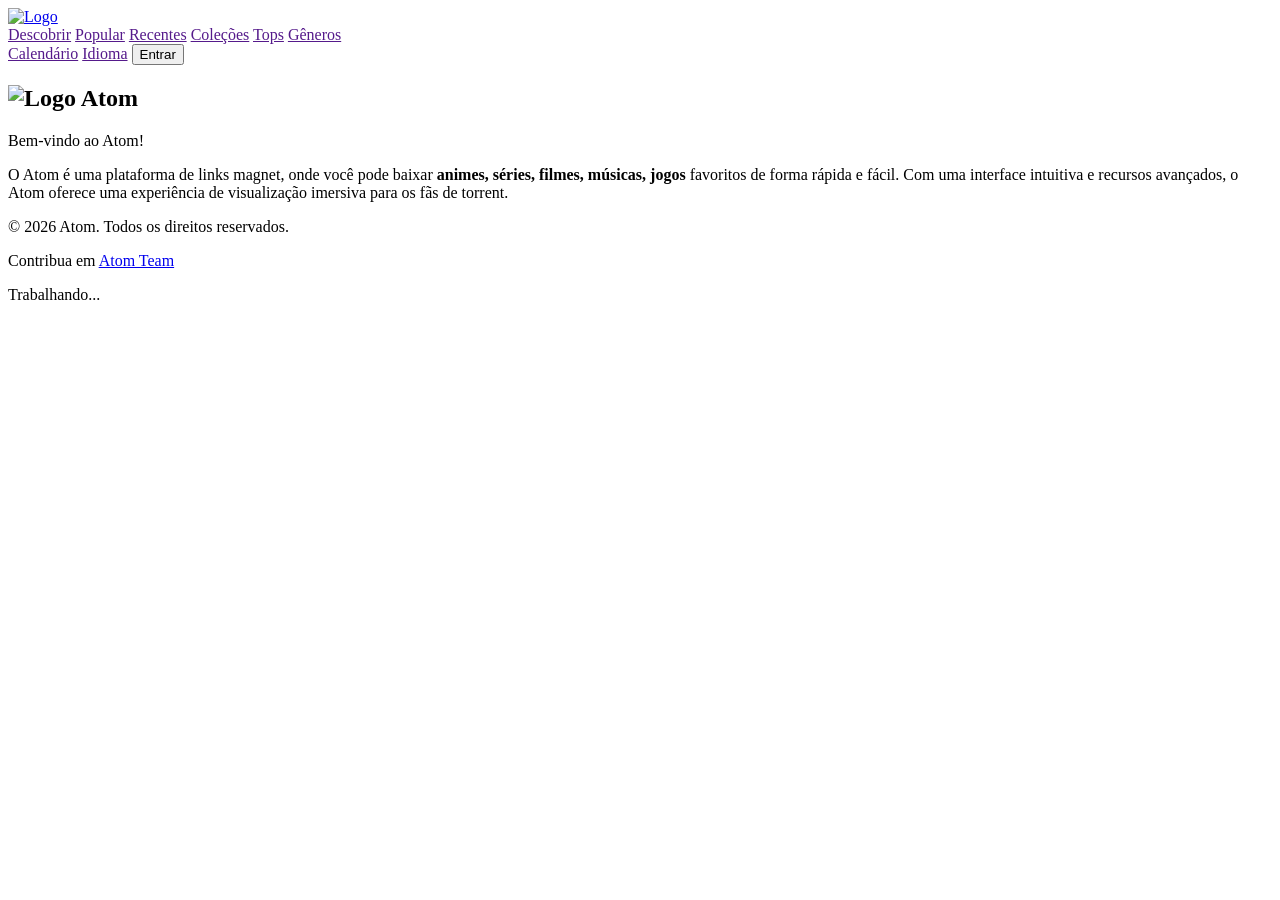
==== public/pages/home.html @ e6e0467a "alpha-004" ====
<!DOCTYPE html>
<html lang="pt-BR">
<head>
    <meta charset="UTF-8">
    <meta name="viewport" content="width=device-width, initial-scale=1.0">
    <title>Home | Atom</title>
    <link rel="icon" href="/asset/icons/atom.svg" />

    <!-- Markdown render -->
    <script src="https://cdn.jsdelivr.net/npm/marked/marked.min.js"></script>
    <script src="https://cdn.jsdelivr.net/npm/dompurify@3.0.6/dist/purify.min.js"></script>
    <script src="https://cdn.jsdelivr.net/npm/@emailjs/browser@4/dist/email.min.js"></script>

    <!-- Import CSS -->
    <link rel="stylesheet" href="/style/index.css" />

    <!-- Script Loader -->
    <script type="module" src="/js/loader.js"></script>

    <!-- Import Icons -->
    <script
      type="module"
      src="https://unpkg.com/ionicons@7.1.0/dist/ionicons/ionicons.esm.js"
    ></script>
    <script
      nomodule
      src="https://unpkg.com/ionicons@7.1.0/dist/ionicons/ionicons.js"
    ></script>
</head>
<body>
    <div id="preloader">
      <div class="custom-loader"></div>
    </div>

    <div id="content">

        <header class="head">
            <a href="/home.html" class="right-box">
                <img class="head-logo" src="/asset/briefing/MoonBeak.png" alt="Logo">
            </a>

            <nav class="center-box">
                <a class="nav-link" href=""><ion-icon name="navigate"></ion-icon>Descobrir</a>
                <a class="nav-link" href=""><ion-icon name="flame"></ion-icon>Popular</a>
                <a class="nav-link" href=""><ion-icon name="time"></ion-icon>Recentes</a>
                <a class="nav-link" href=""><ion-icon name="grid"></ion-icon>Coleções</a>
                <a class="nav-link" href=""><ion-icon name="star"></ion-icon>Tops</a>
                <a class="nav-link" href=""><ion-icon name="filter"></ion-icon>Gêneros</a>
            </nav>

            <div class="left-box">
                <a class="nav-link" href=""><ion-icon name="calendar"></ion-icon>Calendário</a>
                <a class="nav-link" href=""><ion-icon name="globe"></ion-icon>Idioma</a>
                <Button class="login"><ion-icon name="log-in"></ion-icon>Entrar</Button>
            </div>
        </header>

        <main class="main">
            <div class="bg-1">
                <section class="set-h">
                <h1><img src="/asset/icons/atom.svg" alt="Logo"> Atom</h1>
                <p>Bem-vindo ao Atom!</p>
                <p>O Atom é uma plataforma de links magnet, onde você pode baixar <strong class="highlight">animes, séries, filmes, músicas, jogos</strong> favoritos de forma rápida e fácil. Com uma interface intuitiva e recursos avançados, o Atom oferece uma experiência de visualização imersiva para os fãs de torrent.</p>
            </section>
            </div>
        </main>

        <footer class="footer">
            <div class="div-space"></div>

            <div class="footer-content">
                <p>&copy; 2026 Atom. Todos os direitos reservados.</p>
                <p>Contribua em <a href="https://github.com/atom" target="_blank" rel="noopener noreferrer">Atom Team</a></p>
            </div>
        </footer>
    </div>

    <div class="InWorkPage">Trabalhando...</div>
</body>
</html>
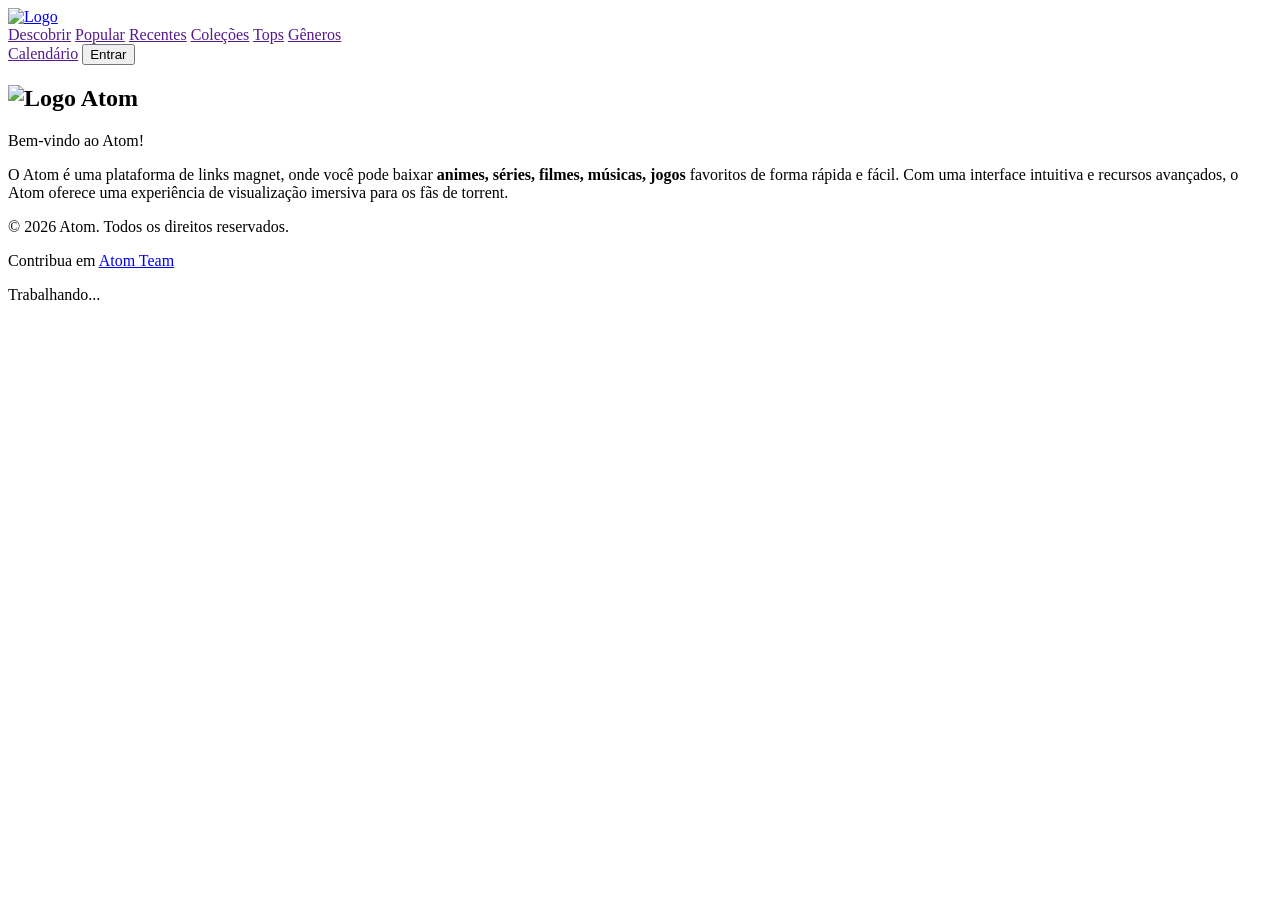
==== commit ee379ca6: "redesing header 1" ====
--- a/public/pages/home.html
+++ b/public/pages/home.html
@@ -35,23 +35,23 @@
     <div id="content">
 
         <header class="head">
-            <a href="/home.html" class="right-box">
+            <a href="#" class="right-box">
                 <img class="head-logo" src="/asset/briefing/MoonBeak.png" alt="Logo">
             </a>
 
             <nav class="center-box">
-                <a class="nav-link" href=""><ion-icon name="navigate"></ion-icon>Descobrir</a>
-                <a class="nav-link" href=""><ion-icon name="flame"></ion-icon>Popular</a>
-                <a class="nav-link" href=""><ion-icon name="time"></ion-icon>Recentes</a>
-                <a class="nav-link" href=""><ion-icon name="grid"></ion-icon>Coleções</a>
-                <a class="nav-link" href=""><ion-icon name="star"></ion-icon>Tops</a>
-                <a class="nav-link" href=""><ion-icon name="filter"></ion-icon>Gêneros</a>
+                <a class="nav-link" href=""><ion-icon class="icon icon-cor-nav" name="navigate-outline"></ion-icon>Descobrir</a>
+                <a class="nav-link" href=""><ion-icon class="icon icon-cor-fire" name="flame-outline"></ion-icon>Popular</a>
+                <a class="nav-link" href=""><ion-icon class="icon icon-cor-ren" name="time-outline"></ion-icon>Recentes</a>
+                <a class="nav-link" href=""><ion-icon class="icon icon-cor-coll" name="grid-outline"></ion-icon>Coleções</a>
+                <a class="nav-link" href=""><ion-icon class="icon icon-cor-tops" name="star-outline"></ion-icon>Tops</a>
+                <a class="nav-link" href=""><ion-icon class="icon icon-cor-gen" name="filter-outline"></ion-icon>Gêneros</a>
             </nav>
 
             <div class="left-box">
-                <a class="nav-link" href=""><ion-icon name="calendar"></ion-icon>Calendário</a>
-                <a class="nav-link" href=""><ion-icon name="globe"></ion-icon>Idioma</a>
-                <Button class="login"><ion-icon name="log-in"></ion-icon>Entrar</Button>
+                <a class="nav-link" href=""><ion-icon name="calendar-outline"></ion-icon>Calendário</a>
+                <a class="nav-link" href=""><ion-icon name="globe-outline"></ion-icon></a>
+                <Button class="login"><ion-icon name="log-in-outline"></ion-icon>Entrar</Button>
             </div>
         </header>
 
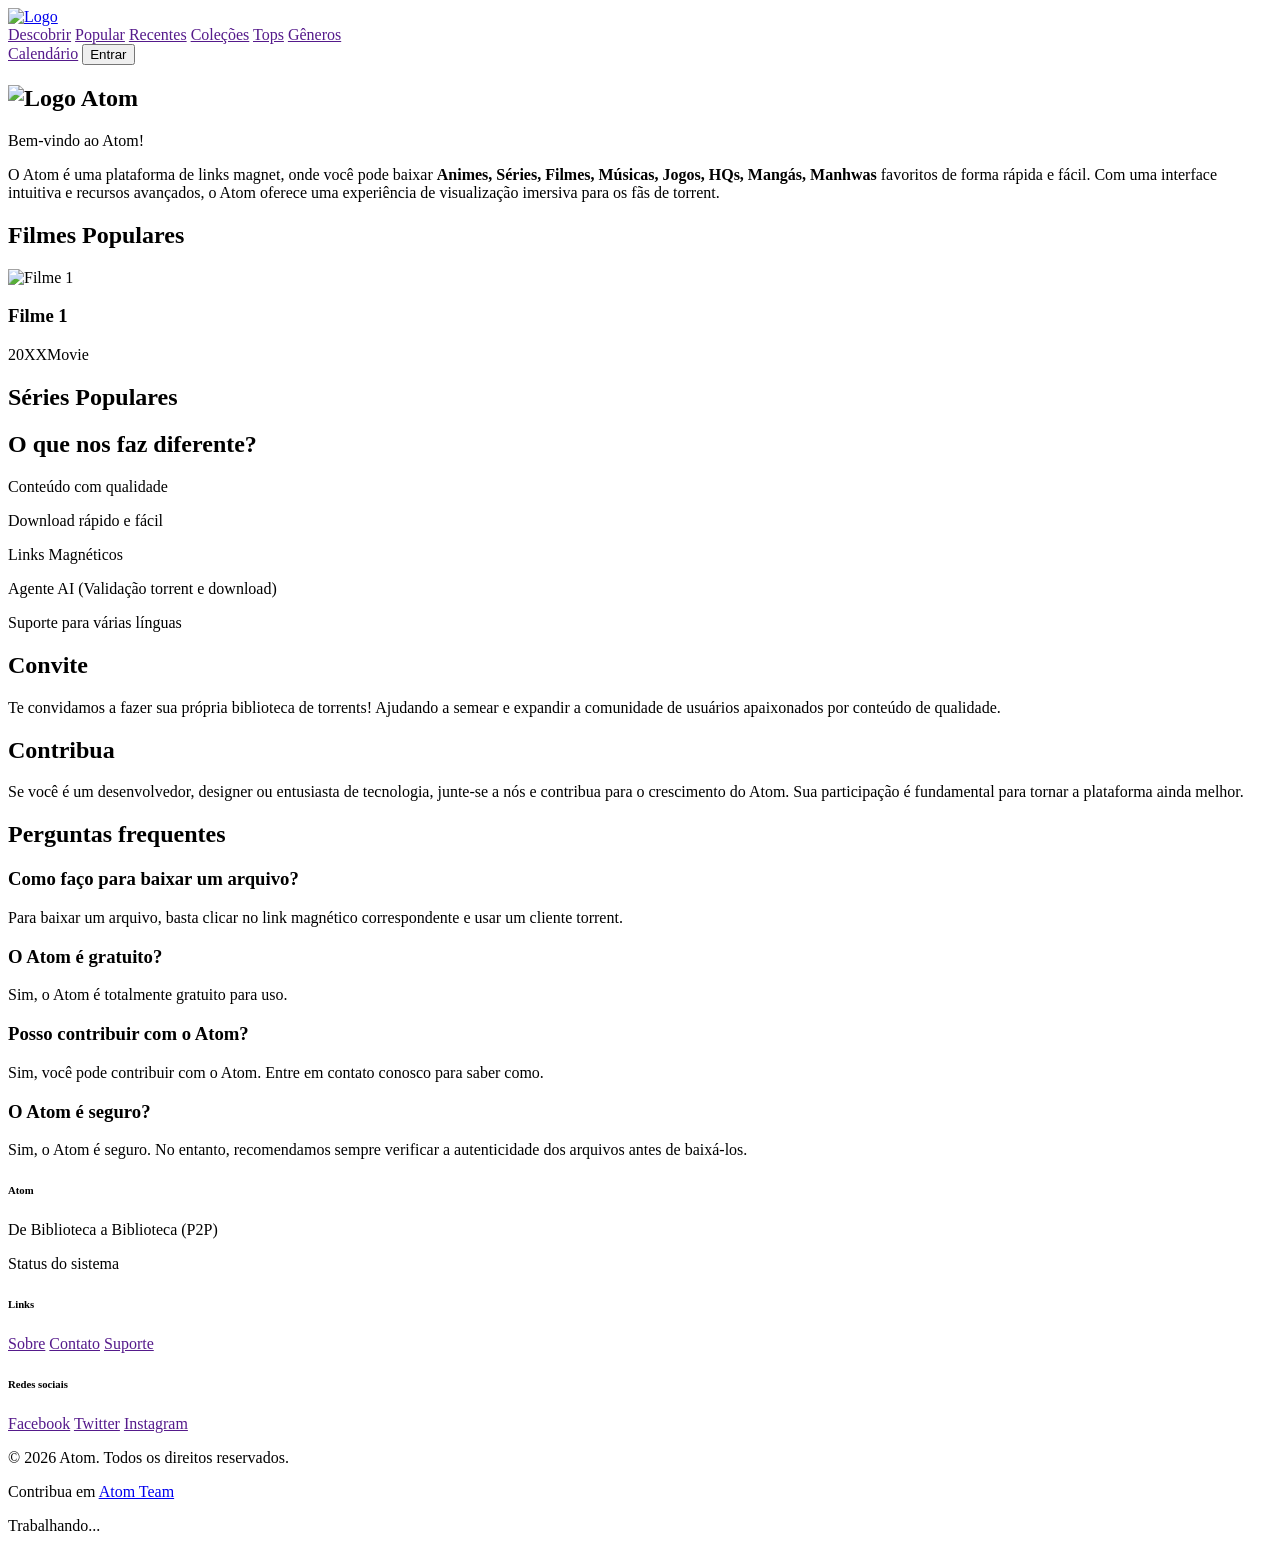
==== commit 124b9174: "correções" ====
--- a/public/pages/home.html
+++ b/public/pages/home.html
@@ -60,12 +60,97 @@
                 <section class="set-h">
                 <h1><img src="/asset/icons/atom.svg" alt="Logo"> Atom</h1>
                 <p>Bem-vindo ao Atom!</p>
-                <p>O Atom é uma plataforma de links magnet, onde você pode baixar <strong class="highlight">animes, séries, filmes, músicas, jogos</strong> favoritos de forma rápida e fácil. Com uma interface intuitiva e recursos avançados, o Atom oferece uma experiência de visualização imersiva para os fãs de torrent.</p>
+                <p>O Atom é uma plataforma de links magnet, onde você pode baixar <strong class="highlight">Animes, Séries, Filmes, Músicas, Jogos, HQs, Mangás, Manhwas</strong> favoritos de forma rápida e fácil. Com uma interface intuitiva e recursos avançados, o Atom oferece uma experiência de visualização imersiva para os fãs de torrent.</p>
             </section>
             </div>
+
+            <div class="bg-2"></div>
+
+            <section class="set-h2 collumn">
+
+                <div class="popular">
+                    <h2>Filmes Populares</h2>
+
+                    <article class="">
+                        <div class="movie-card">
+                            <img src="/asset/briefing/filme1.jpg" alt="Filme 1">
+                            <h3>Filme 1</h3>
+                            <div class="movie-info">
+                                <span id="year">20XX</span><span id="type">Movie</span>
+                            </div>  
+                    </article>
+                </div>
+
+                <div class="popular">
+                    <h2>Séries Populares</h2>
+                    <article class=""></article>
+                </div>
+
+            </section>
+
+            <section class="set-h2">
+                <h2>O que nos faz diferente?</h2>
+
+                <p>Conteúdo com qualidade</p>
+                <p>Download rápido e fácil</p>
+                <p>Links Magnéticos</p>
+                <p>Agente AI (Validação torrent e download)</p>
+                <p>Suporte para várias línguas</p>
+            </section>
+
+            <section class="set-h2">
+                <h2>Convite</h2>
+                <p>Te convidamos a fazer sua própria biblioteca de torrents! Ajudando a semear e expandir a comunidade de usuários apaixonados por conteúdo de qualidade.</p>
+            </section>
+
+            <section class="set-h2">
+                <h2>Contribua</h2>
+                <p>Se você é um desenvolvedor, designer ou entusiasta de tecnologia, junte-se a nós e contribua para o crescimento do Atom. Sua participação é fundamental para tornar a plataforma ainda melhor.</p>
+            </section>
+
+            <section class="set-h2">
+                <h2>Perguntas frequentes</h2>
+                <p></p>
+                <h3 class="faq-question">Como faço para baixar um arquivo?</h3>
+                <p class="faq-answer">Para baixar um arquivo, basta clicar no link magnético correspondente e usar um cliente torrent.</p>
+
+                <h3 class="faq-question">O Atom é gratuito?</h3>
+                <p class="faq-answer">Sim, o Atom é totalmente gratuito para uso.</p>
+
+                <h3 class="faq-question">Posso contribuir com o Atom?</h3>
+                <p class="faq-answer">Sim, você pode contribuir com o Atom. Entre em contato conosco para saber como.</p>
+
+                <h3 class="faq-question">O Atom é seguro?</h3>
+                <p class="faq-answer">Sim, o Atom é seguro. No entanto, recomendamos sempre verificar a autenticidade dos arquivos antes de baixá-los.</p>
+            </section>
         </main>
 
         <footer class="footer">
+            <section class="f-sect">
+                <div class="">
+                    <h6>Atom</h6>
+                    <p>De Biblioteca a Biblioteca (P2P)</p>
+                </div>
+
+                <div class="">Status do sistema</div>
+            </section>
+
+            <section class="f-sect">
+                <div class="">
+                    <h6>Links</h6>
+                    <a href="">Sobre</a>
+                    <a href="">Contato</a>
+                    <a href="">Suporte</a>
+                </div>
+
+                <div class="">
+                    <h6>Redes sociais</h6>
+                    <a href="">Facebook</a>
+                    <a href="">Twitter</a>
+                    <a href="">Instagram</a>
+                </div>
+            </section>
+
             <div class="div-space"></div>
 
             <div class="footer-content">
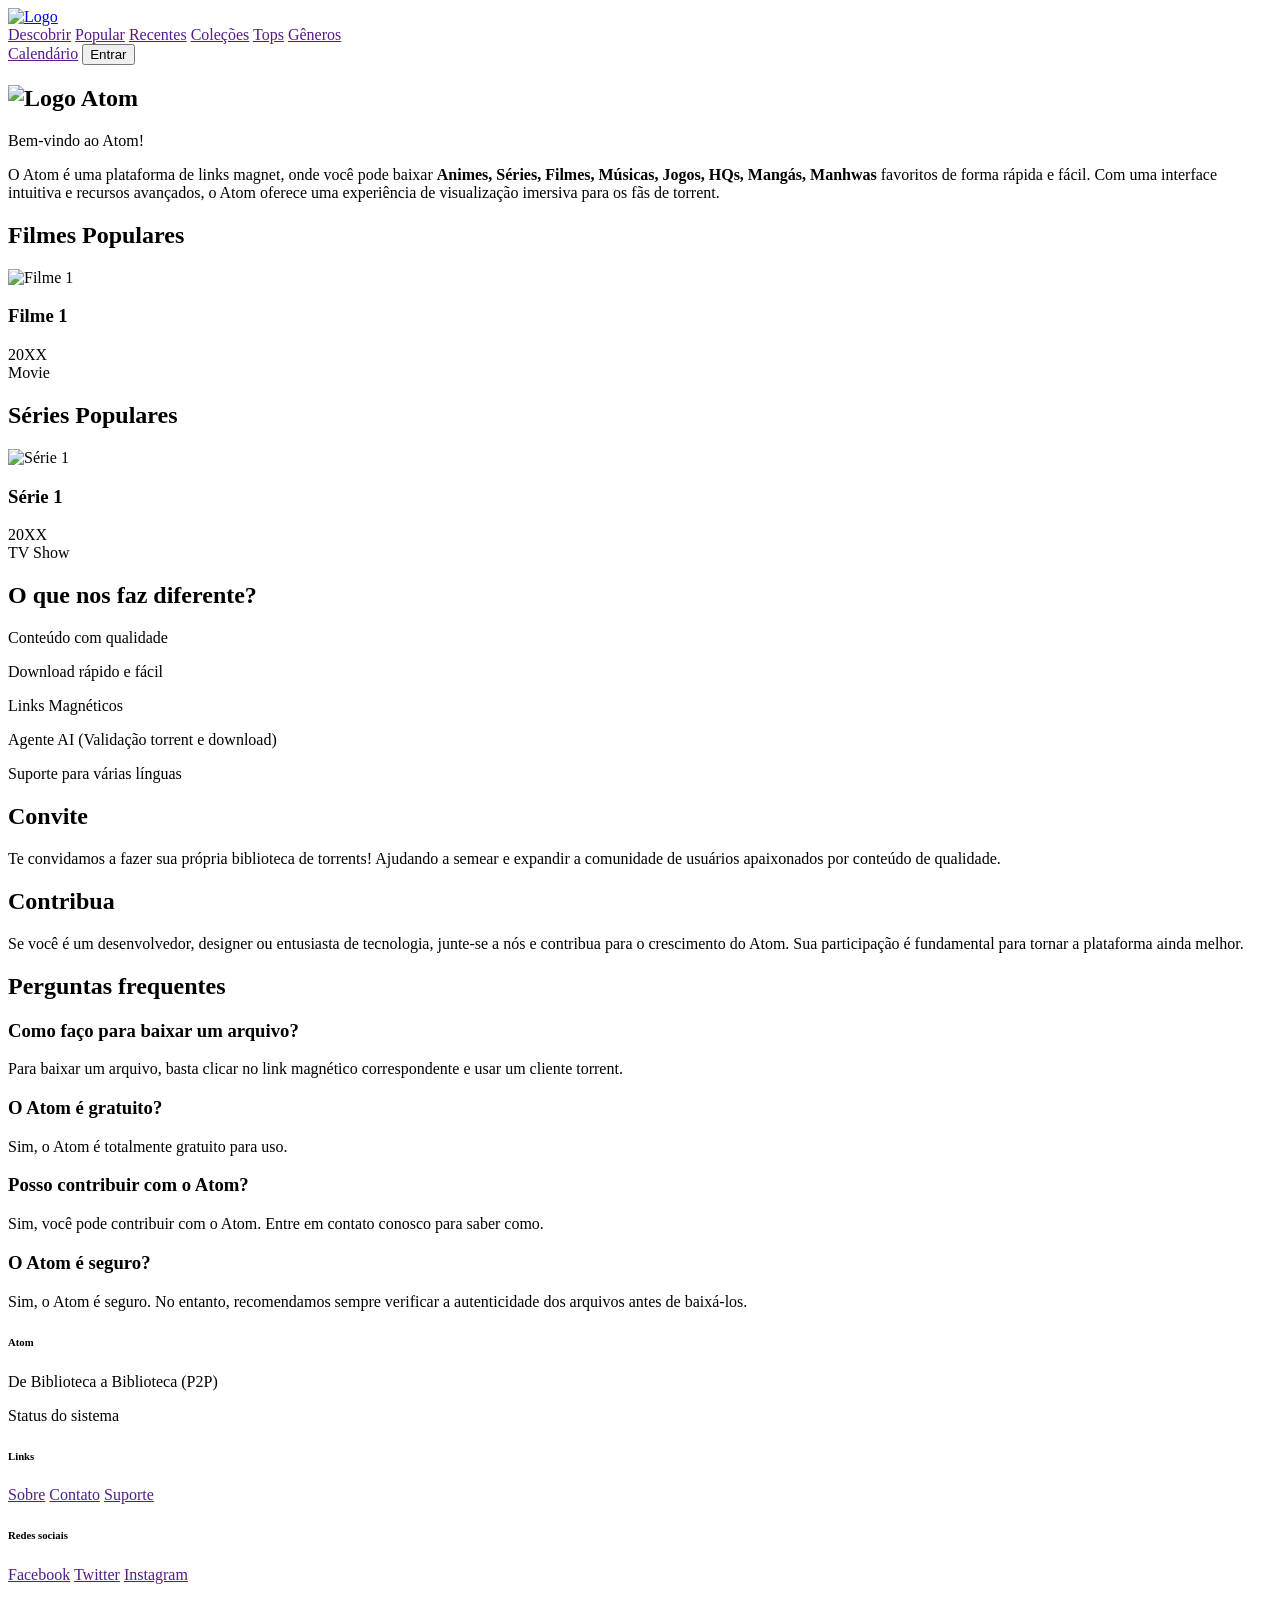
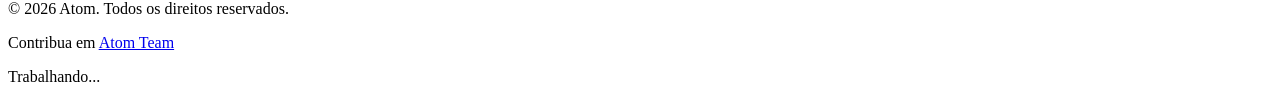
==== commit 80d440e2: "fixed size card" ====
--- a/public/pages/home.html
+++ b/public/pages/home.html
@@ -68,22 +68,31 @@
 
             <section class="set-h2 collumn">
 
-                <div class="popular">
-                    <h2>Filmes Populares</h2>
+                <div class="boxlayout-1 popular">
+                    <h2 class="section-title">Filmes Populares</h2>
 
-                    <article class="">
-                        <div class="movie-card">
-                            <img src="/asset/briefing/filme1.jpg" alt="Filme 1">
+                    <article class="layout-content-card">
+                        <a class="content-card">
+                            <img src="/asset/briefing/nocover.jpg" alt="Filme 1">
                             <h3>Filme 1</h3>
-                            <div class="movie-info">
-                                <span id="year">20XX</span><span id="type">Movie</span>
-                            </div>  
+                            <div class="card-info-layout-1">
+                                <span id="year">20XX</span><div class="space-icon"></div><span id="type">Movie</span>
+                            </div>
+                        </a>
                     </article>
                 </div>
 
-                <div class="popular">
-                    <h2>Séries Populares</h2>
-                    <article class=""></article>
+                <div class="boxlayout-1 popular">
+                    <h2 class="section-title">Séries Populares</h2>
+                    <article class="layout-content-card">
+                        <a class="content-card">
+                            <img src="/asset/briefing/nocover.jpg" alt="Série 1">
+                            <h3>Série 1</h3>
+                            <div class="card-info-layout-1">
+                                <span id="year">20XX</span><div class="space-icon"></div><span id="type">TV Show</span>
+                            </div>
+                        </a>
+                    </article>
                 </div>
 
             </section>
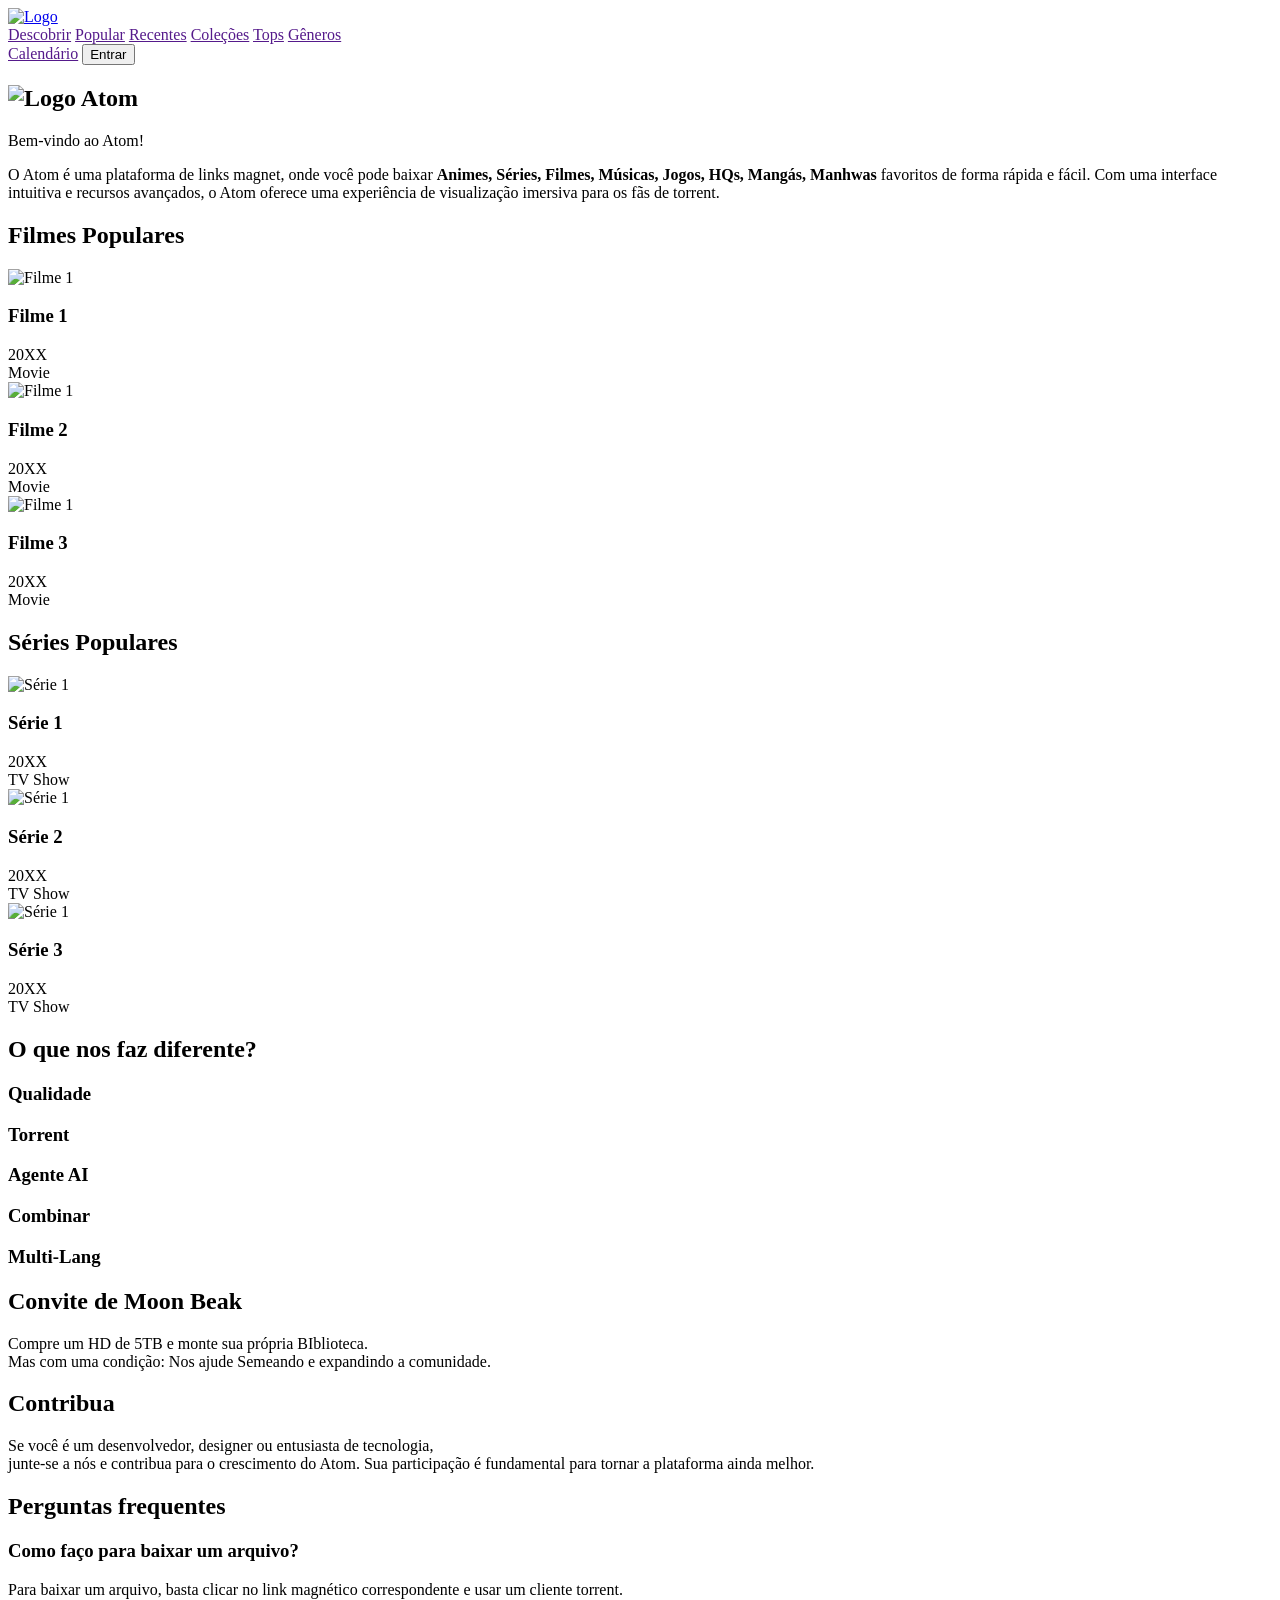
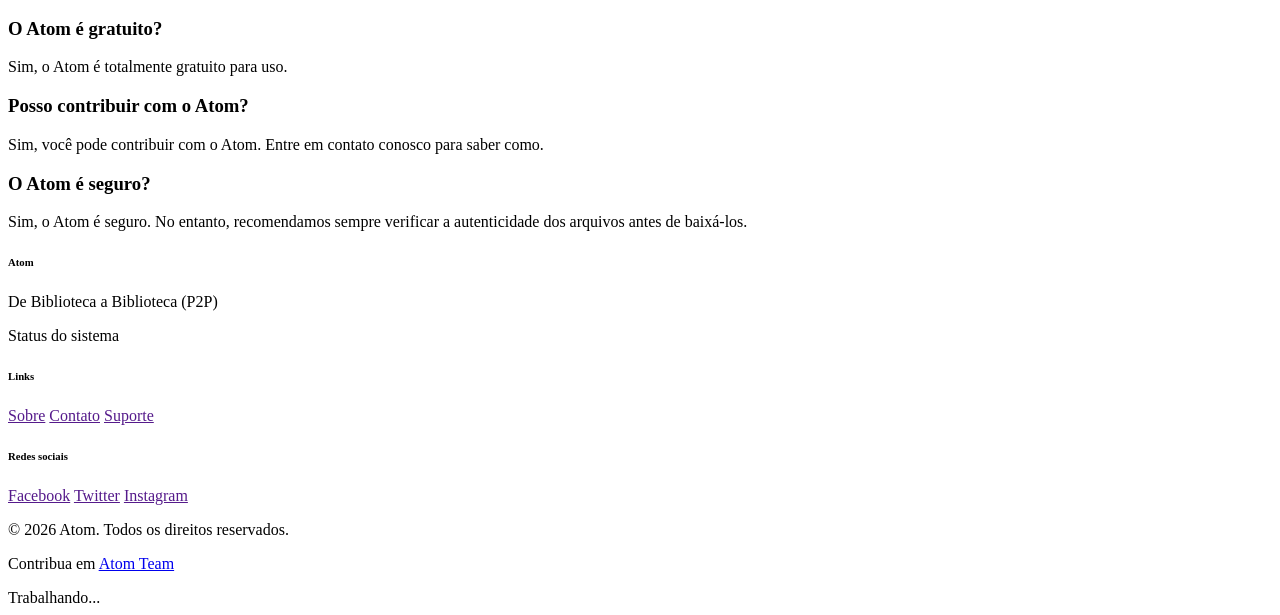
==== commit 81042cea: "alpha-006" ====
--- a/public/pages/home.html
+++ b/public/pages/home.html
@@ -79,11 +79,28 @@
                                 <span id="year">20XX</span><div class="space-icon"></div><span id="type">Movie</span>
                             </div>
                         </a>
+
+                        <a class="content-card">
+                            <img src="/asset/briefing/nocover.jpg" alt="Filme 1">
+                            <h3>Filme 2</h3>
+                            <div class="card-info-layout-1">
+                                <span id="year">20XX</span><div class="space-icon"></div><span id="type">Movie</span>
+                            </div>
+                        </a>
+
+                        <a class="content-card">
+                            <img src="/asset/briefing/nocover.jpg" alt="Filme 1">
+                            <h3>Filme 3</h3>
+                            <div class="card-info-layout-1">
+                                <span id="year">20XX</span><div class="space-icon"></div><span id="type">Movie</span>
+                            </div>
+                        </a>
                     </article>
                 </div>
 
                 <div class="boxlayout-1 popular">
                     <h2 class="section-title">Séries Populares</h2>
+
                     <article class="layout-content-card">
                         <a class="content-card">
                             <img src="/asset/briefing/nocover.jpg" alt="Série 1">
@@ -92,30 +109,69 @@
                                 <span id="year">20XX</span><div class="space-icon"></div><span id="type">TV Show</span>
                             </div>
                         </a>
+
+                        <a class="content-card">
+                            <img src="/asset/briefing/nocover.jpg" alt="Série 1">
+                            <h3>Série 2</h3>
+                            <div class="card-info-layout-1">
+                                <span id="year">20XX</span><div class="space-icon"></div><span id="type">TV Show</span>
+                            </div>
+                        </a>
+
+                        <a class="content-card">
+                            <img src="/asset/briefing/nocover.jpg" alt="Série 1">
+                            <h3>Série 3</h3>
+                            <div class="card-info-layout-1">
+                                <span id="year">20XX</span><div class="space-icon"></div><span id="type">TV Show</span>
+                            </div>
+                        </a>
                     </article>
                 </div>
 
             </section>
 
-            <section class="set-h2">
-                <h2>O que nos faz diferente?</h2>
-
-                <p>Conteúdo com qualidade</p>
-                <p>Download rápido e fácil</p>
-                <p>Links Magnéticos</p>
-                <p>Agente AI (Validação torrent e download)</p>
-                <p>Suporte para várias línguas</p>
-            </section>
-
-            <section class="set-h2">
-                <h2>Convite</h2>
-                <p>Te convidamos a fazer sua própria biblioteca de torrents! Ajudando a semear e expandir a comunidade de usuários apaixonados por conteúdo de qualidade.</p>
-            </section>
-
-            <section class="set-h2">
-                <h2>Contribua</h2>
-                <p>Se você é um desenvolvedor, designer ou entusiasta de tecnologia, junte-se a nós e contribua para o crescimento do Atom. Sua participação é fundamental para tornar a plataforma ainda melhor.</p>
-            </section>
+            <section class="set-h3">
+                <div class="bg-4">
+                    <h2>O que nos faz diferente?</h2>
+
+                <article class="layout-boxingUs">
+                    <div class="boxingUs">
+                    <h3><div class="iconBox"><ion-icon name="speedometer-outline"></ion-icon></div>Qualidade</h3>
+                    </div>
+
+                    <div class="boxingUs">
+                    <h3><div class="iconBox"><ion-icon name="download-outline"></ion-icon></div>Torrent</h3>
+                    </div>
+
+                    <div class="boxingUs">
+                    <h3><div class="iconBox"><ion-icon name="hardware-chip-outline"></ion-icon></div>Agente AI</h3>
+                    </div>
+
+                    <div class="boxingUs">
+                    <h3><div class="iconBox"><ion-icon name="link-outline"></ion-icon></div>Combinar</h3>
+                    </div>
+
+                    <div class="boxingUs">
+                    <h3><div class="iconBox"><ion-icon name="globe-outline"></ion-icon></div>Multi-Lang</h3>
+                    </div>
+                </article>
+                </div>
+            
+            </section>
+
+            <div class="bg-2"></div>
+
+            <section class="set-h3">
+                <h2><div class="boxingIcons"><ion-icon name="mail-unread-outline"></ion-icon></div>Convite de Moon Beak</h2>
+                <p>Compre um HD de 5TB e monte sua própria BIblioteca.<br>Mas com uma condição: Nos ajude Semeando e expandindo a comunidade.</p>
+            </section>
+
+            <section class="set-h3">
+                <h2><div class="boxingIcons"><ion-icon name="heart-outline"></ion-icon></div>Contribua</h2>
+                <p>Se você é um desenvolvedor, designer ou entusiasta de tecnologia, <br>junte-se a nós e contribua para o crescimento do Atom. Sua participação é fundamental para tornar a plataforma ainda melhor.</p>
+            </section>
+
+            <div class="bg-2"></div>
 
             <section class="set-h2">
                 <h2>Perguntas frequentes</h2>
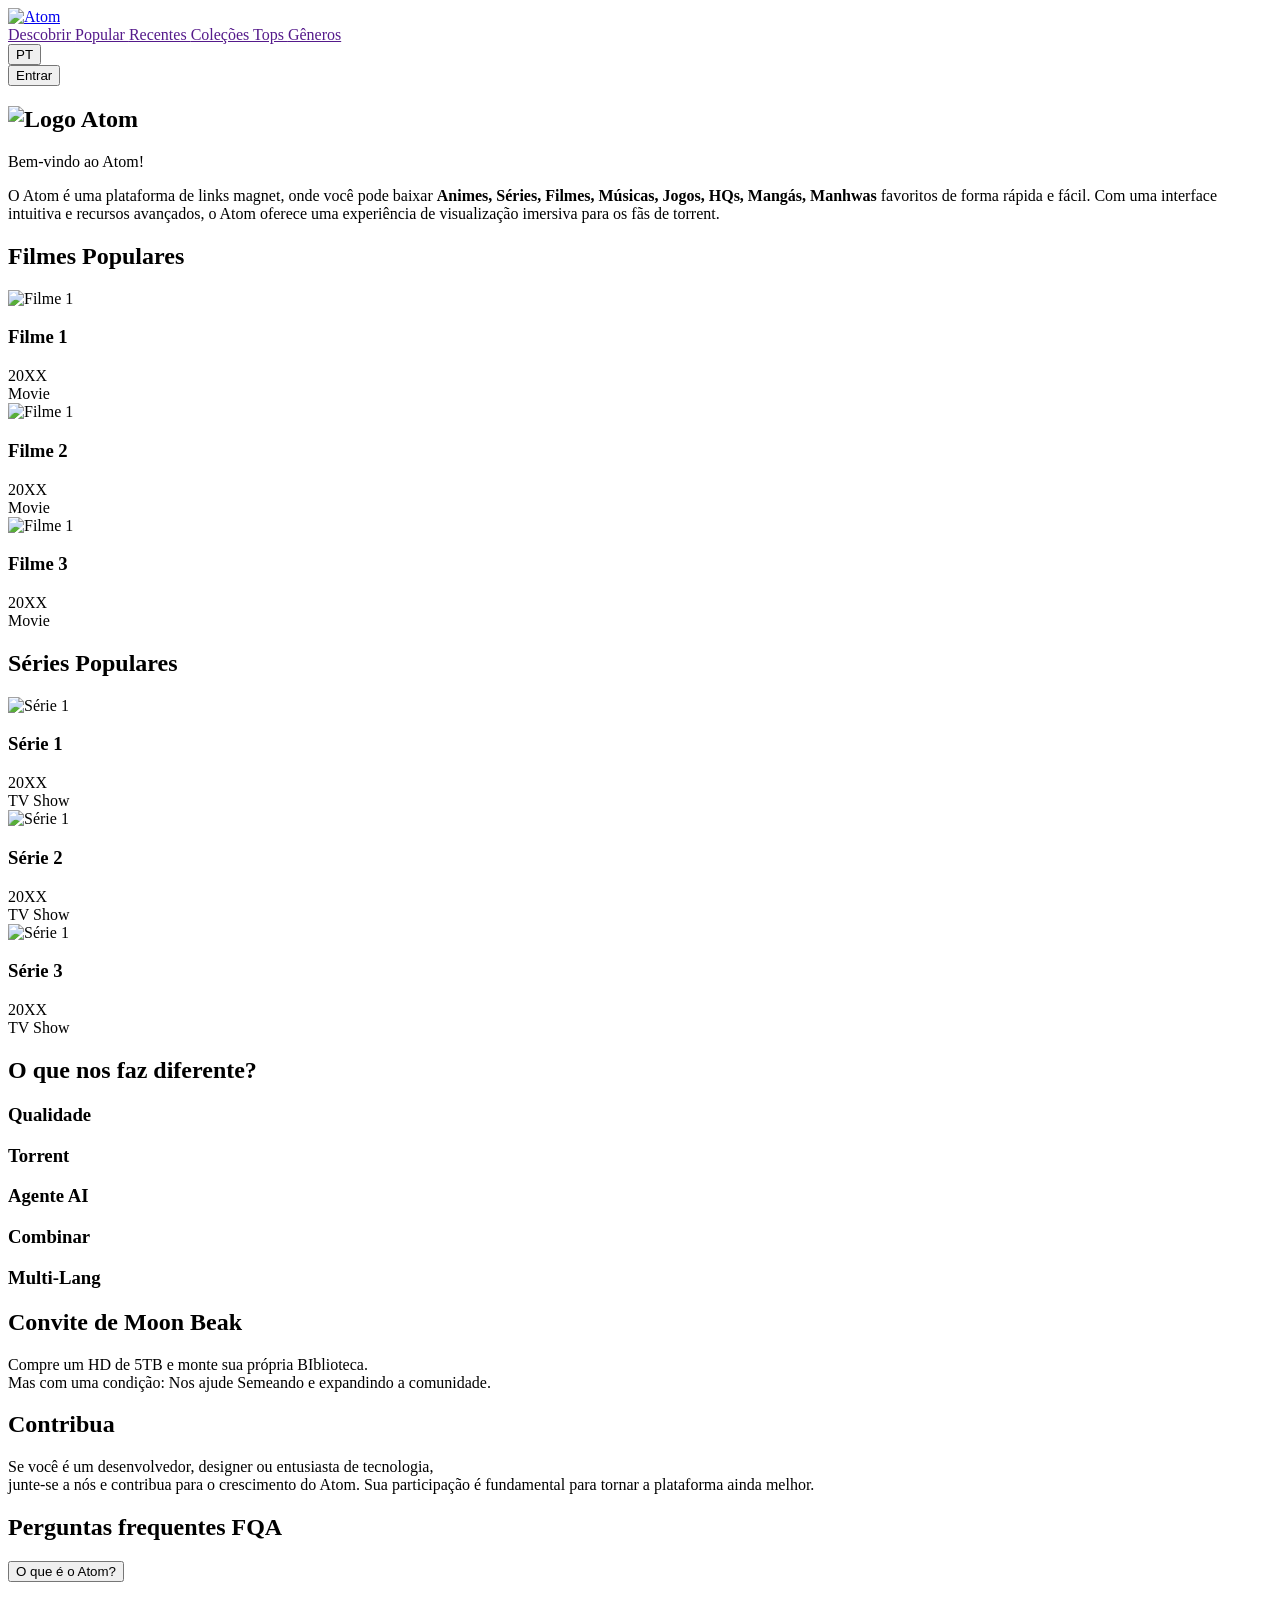
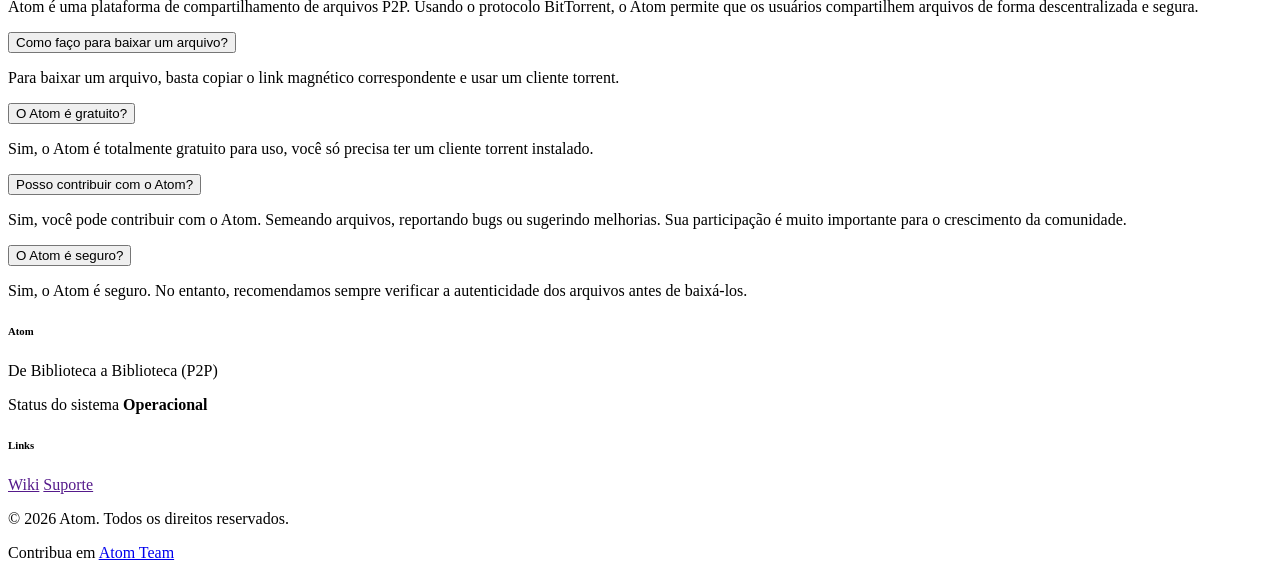
==== commit 686dbfe3: "alpha-007" ====
--- a/public/pages/home.html
+++ b/public/pages/home.html
@@ -1,230 +1,543 @@
-<!DOCTYPE html>
+<!doctype html>
 <html lang="pt-BR">
-<head>
-    <meta charset="UTF-8">
-    <meta name="viewport" content="width=device-width, initial-scale=1.0">
-    <title>Home | Atom</title>
-    <link rel="icon" href="/asset/icons/atom.svg" />
-
-    <!-- Markdown render -->
-    <script src="https://cdn.jsdelivr.net/npm/marked/marked.min.js"></script>
-    <script src="https://cdn.jsdelivr.net/npm/dompurify@3.0.6/dist/purify.min.js"></script>
-    <script src="https://cdn.jsdelivr.net/npm/@emailjs/browser@4/dist/email.min.js"></script>
-
-    <!-- Import CSS -->
-    <link rel="stylesheet" href="/style/index.css" />
-
-    <!-- Script Loader -->
-    <script type="module" src="/js/loader.js"></script>
-
-    <!-- Import Icons -->
-    <script
-      type="module"
-      src="https://unpkg.com/ionicons@7.1.0/dist/ionicons/ionicons.esm.js"
-    ></script>
-    <script
-      nomodule
-      src="https://unpkg.com/ionicons@7.1.0/dist/ionicons/ionicons.js"
-    ></script>
-</head>
-<body>
-    <div id="preloader">
-      <div class="custom-loader"></div>
+   <head>
+      <meta charset="UTF-8" />
+      <meta name="viewport" content="width=device-width, initial-scale=1.0" />
+      <title>Home | Atom</title>
+      <link rel="icon" href="/asset/icons/atom.svg" />
+
+      <!-- Markdown render -->
+      <script src="https://cdn.jsdelivr.net/npm/marked/marked.min.js"></script>
+      <script src="https://cdn.jsdelivr.net/npm/dompurify@3.0.6/dist/purify.min.js"></script>
+      <script src="https://cdn.jsdelivr.net/npm/@emailjs/browser@4/dist/email.min.js"></script>
+
+      <!-- Import CSS -->
+      <link rel="stylesheet" href="/style/index.css" />
+
+      <!-- Script Loader -->
+      <script type="module" src="/js/loader.js"></script>
+
+      <!-- Import Icons -->
+      <script
+         type="module"
+         src="https://unpkg.com/ionicons@7.1.0/dist/ionicons/ionicons.esm.js"></script>
+      <script
+         nomodule
+         src="https://unpkg.com/ionicons@7.1.0/dist/ionicons/ionicons.js"></script>
+   </head>
+   <body>
+      <div id="preloader">
+         <div class="custom-loader"></div>
+      </div>
+
+      <div id="content">
+         <header class="head">
+
+    <a
+        href="/"
+        class="right-box"
+        aria-label="Atom — início"
+        data-i18n-aria="header.home"
+    >
+        <img
+            class="head-logo"
+            src="/asset/briefing/MoonBeak.png"
+            alt="Atom"
+            data-i18n-alt="header.logo"
+        >
+    </a>
+
+
+    <!-- Navegação principal -->
+    <nav
+        class="center-box"
+        aria-label="Navegação principal"
+        data-i18n-aria="header.navigation"
+    >
+
+        <a href="" class="nav-link active">
+            <ion-icon
+                class="icon icon-cor-nav"
+                name="navigate-outline"
+                aria-hidden="true"
+            ></ion-icon>
+
+            <span data-i18n="navigation.discover">
+                Descobrir
+            </span>
+        </a>
+
+        <a href="" class="nav-link">
+            <ion-icon
+                class="icon icon-cor-fire"
+                name="flame-outline"
+                aria-hidden="true"
+            ></ion-icon>
+
+            <span data-i18n="navigation.popular">
+                Popular
+            </span>
+        </a>
+
+        <a href="" class="nav-link">
+            <ion-icon
+                class="icon icon-cor-ren"
+                name="time-outline"
+                aria-hidden="true"
+            ></ion-icon>
+
+            <span data-i18n="navigation.recent">
+                Recentes
+            </span>
+        </a>
+
+        <a href="" class="nav-link">
+            <ion-icon
+                class="icon icon-cor-coll"
+                name="grid-outline"
+                aria-hidden="true"
+            ></ion-icon>
+
+            <span data-i18n="navigation.collections">
+                Coleções
+            </span>
+        </a>
+
+        <a href="" class="nav-link">
+            <ion-icon
+                class="icon icon-cor-tops"
+                name="star-outline"
+                aria-hidden="true"
+            ></ion-icon>
+
+            <span data-i18n="navigation.top">
+                Tops
+            </span>
+        </a>
+
+        <a href="" class="nav-link">
+            <ion-icon
+                class="icon icon-cor-gen"
+                name="filter-outline"
+                aria-hidden="true"
+            ></ion-icon>
+
+            <span data-i18n="navigation.genres">
+                Gêneros
+            </span>
+        </a>
+
+    </nav>
+
+
+    <!-- Ações -->
+    <div class="left-box">
+
+        <a
+            href=""
+            class="nav-link icon-only"
+            aria-label="Calendário"
+            data-i18n-aria="header.calendar"
+        >
+            <ion-icon
+                name="calendar-outline"
+                aria-hidden="true"
+            ></ion-icon>
+        </a>
+
+
+        <!-- LANGUAGE DROPDOWN -->
+        <div class="language">
+
+            <button
+                type="button"
+                class="language-button"
+                aria-expanded="false"
+                aria-haspopup="true"
+                aria-controls="language-menu"
+                data-i18n-aria="language.selector"
+            >
+                <ion-icon
+                    name="globe-outline"
+                    aria-hidden="true"
+                ></ion-icon>
+
+                <span class="language-current">
+                    PT
+                </span>
+
+                <ion-icon
+                    class="language-chevron"
+                    name="chevron-down-outline"
+                    aria-hidden="true"
+                ></ion-icon>
+            </button>
+
+
+            <div
+                id="language-menu"
+                class="language-menu"
+                role="menu"
+                hidden
+            >
+
+                <button
+                    type="button"
+                    class="language-option active"
+                    role="menuitem"
+                    data-language="pt-BR"
+                >
+                    <span>Português</span>
+                    <small>PT</small>
+                </button>
+
+                <button
+                    type="button"
+                    class="language-option"
+                    role="menuitem"
+                    data-language="en-US"
+                >
+                    <span>English</span>
+                    <small>EN</small>
+                </button>
+
+                <button
+                    type="button"
+                    class="language-option"
+                    role="menuitem"
+                    data-language="es-ES"
+                >
+                    <span>Español</span>
+                    <small>ES</small>
+                </button>
+
+            </div>
+
+        </div>
+
+
+        <!-- LOGIN -->
+        <button
+            type="button"
+            class="login"
+        >
+            <ion-icon
+                name="log-in-outline"
+                aria-hidden="true"
+            ></ion-icon>
+
+            <span data-i18n="auth.login">
+                Entrar
+            </span>
+        </button>
+
     </div>
 
-    <div id="content">
-
-        <header class="head">
-            <a href="#" class="right-box">
-                <img class="head-logo" src="/asset/briefing/MoonBeak.png" alt="Logo">
-            </a>
-
-            <nav class="center-box">
-                <a class="nav-link" href=""><ion-icon class="icon icon-cor-nav" name="navigate-outline"></ion-icon>Descobrir</a>
-                <a class="nav-link" href=""><ion-icon class="icon icon-cor-fire" name="flame-outline"></ion-icon>Popular</a>
-                <a class="nav-link" href=""><ion-icon class="icon icon-cor-ren" name="time-outline"></ion-icon>Recentes</a>
-                <a class="nav-link" href=""><ion-icon class="icon icon-cor-coll" name="grid-outline"></ion-icon>Coleções</a>
-                <a class="nav-link" href=""><ion-icon class="icon icon-cor-tops" name="star-outline"></ion-icon>Tops</a>
-                <a class="nav-link" href=""><ion-icon class="icon icon-cor-gen" name="filter-outline"></ion-icon>Gêneros</a>
+</header>
+
+         <main class="main">
+            <div class="bg-1">
+               <section class="set-h">
+                  <h1><img src="/asset/icons/atom.svg" alt="Logo" /> Atom</h1>
+                  <p>Bem-vindo ao Atom!</p>
+                  <p>
+                     O Atom é uma plataforma de links magnet, onde você pode
+                     baixar
+                     <strong class="highlight"
+                        >Animes, Séries, Filmes, Músicas, Jogos, HQs, Mangás,
+                        Manhwas</strong
+                     >
+                     favoritos de forma rápida e fácil. Com uma interface
+                     intuitiva e recursos avançados, o Atom oferece uma
+                     experiência de visualização imersiva para os fãs de
+                     torrent.
+                  </p>
+               </section>
+            </div>
+
+            <div class="bg-2"></div>
+
+            <section class="set-h2 collumn">
+               <div class="boxlayout-1 popular">
+                  <h2 class="section-title">Filmes Populares</h2>
+
+                  <article class="layout-content-card">
+                     <a class="content-card">
+                        <img src="/asset/briefing/nocover.jpg" alt="Filme 1" />
+                        <h3>Filme 1</h3>
+                        <div class="card-info-layout-1">
+                           <span id="year">20XX</span>
+                           <div class="space-icon"></div>
+                           <span id="type">Movie</span>
+                        </div>
+                     </a>
+
+                     <a class="content-card">
+                        <img src="/asset/briefing/nocover.jpg" alt="Filme 1" />
+                        <h3>Filme 2</h3>
+                        <div class="card-info-layout-1">
+                           <span id="year">20XX</span>
+                           <div class="space-icon"></div>
+                           <span id="type">Movie</span>
+                        </div>
+                     </a>
+
+                     <a class="content-card">
+                        <img src="/asset/briefing/nocover.jpg" alt="Filme 1" />
+                        <h3>Filme 3</h3>
+                        <div class="card-info-layout-1">
+                           <span id="year">20XX</span>
+                           <div class="space-icon"></div>
+                           <span id="type">Movie</span>
+                        </div>
+                     </a>
+                  </article>
+               </div>
+
+               <div class="boxlayout-1 popular">
+                  <h2 class="section-title">Séries Populares</h2>
+
+                  <article class="layout-content-card">
+                     <a class="content-card">
+                        <img src="/asset/briefing/nocover.jpg" alt="Série 1" />
+                        <h3>Série 1</h3>
+                        <div class="card-info-layout-1">
+                           <span id="year">20XX</span>
+                           <div class="space-icon"></div>
+                           <span id="type">TV Show</span>
+                        </div>
+                     </a>
+
+                     <a class="content-card">
+                        <img src="/asset/briefing/nocover.jpg" alt="Série 1" />
+                        <h3>Série 2</h3>
+                        <div class="card-info-layout-1">
+                           <span id="year">20XX</span>
+                           <div class="space-icon"></div>
+                           <span id="type">TV Show</span>
+                        </div>
+                     </a>
+
+                     <a class="content-card">
+                        <img src="/asset/briefing/nocover.jpg" alt="Série 1" />
+                        <h3>Série 3</h3>
+                        <div class="card-info-layout-1">
+                           <span id="year">20XX</span>
+                           <div class="space-icon"></div>
+                           <span id="type">TV Show</span>
+                        </div>
+                     </a>
+                  </article>
+               </div>
+            </section>
+
+            <section class="set-h3">
+               <div class="bg-4">
+                  <h2>O que nos faz diferente?</h2>
+
+                  <article class="layout-boxingUs">
+                     <div class="boxingUs">
+                        <h3>
+                           <div class="iconBox">
+                              <ion-icon name="speedometer-outline"></ion-icon>
+                           </div>
+                           Qualidade
+                        </h3>
+                     </div>
+
+                     <div class="boxingUs">
+                        <h3>
+                           <div class="iconBox">
+                              <ion-icon name="download-outline"></ion-icon>
+                           </div>
+                           Torrent
+                        </h3>
+                     </div>
+
+                     <div class="boxingUs">
+                        <h3>
+                           <div class="iconBox">
+                              <ion-icon name="hardware-chip-outline"></ion-icon>
+                           </div>
+                           Agente AI
+                        </h3>
+                     </div>
+
+                     <div class="boxingUs">
+                        <h3>
+                           <div class="iconBox">
+                              <ion-icon name="link-outline"></ion-icon>
+                           </div>
+                           Combinar
+                        </h3>
+                     </div>
+
+                     <div class="boxingUs">
+                        <h3>
+                           <div class="iconBox">
+                              <ion-icon name="globe-outline"></ion-icon>
+                           </div>
+                           Multi-Lang
+                        </h3>
+                     </div>
+                  </article>
+               </div>
+            </section>
+
+            <div class="bg-2"></div>
+
+            <section class="set-h3">
+               <h2>
+                  <div class="boxingIcons">
+                     <ion-icon name="mail-unread-outline"></ion-icon>
+                  </div>
+                  Convite de Moon Beak
+               </h2>
+               <p>
+                  Compre um HD de 5TB e monte sua própria BIblioteca.<br />Mas
+                  com uma condição: Nos ajude Semeando e expandindo a
+                  comunidade.
+               </p>
+            </section>
+
+            <section class="set-h3">
+               <h2>
+                  <div class="boxingIcons">
+                     <ion-icon name="heart-outline"></ion-icon>
+                  </div>
+                  Contribua
+               </h2>
+               <p>
+                  Se você é um desenvolvedor, designer ou entusiasta de
+                  tecnologia, <br />junte-se a nós e contribua para o
+                  crescimento do Atom. Sua participação é fundamental para
+                  tornar a plataforma ainda melhor.
+               </p>
+            </section>
+
+            <div class="bg-2"></div>
+
+            <section class="set-h4">
+               <h2>Perguntas frequentes FQA</h2>
+
+               <div class="faq-item">
+                  <button class="faq-question">O que é o Atom?</button>
+                  <div class="faq-answer">
+                     <p>
+                        Atom é uma plataforma de compartilhamento de arquivos
+                        P2P. Usando o protocolo BitTorrent, o Atom permite que
+                        os usuários compartilhem arquivos de forma
+                        descentralizada e segura.
+                     </p>
+                  </div>
+               </div>
+
+               <div class="faq-item">
+                  <button class="faq-question">
+                     Como faço para baixar um arquivo?
+                  </button>
+                  <div class="faq-answer">
+                     <p>
+                        Para baixar um arquivo, basta copiar o link magnético
+                        correspondente e usar um cliente torrent.
+                     </p>
+                  </div>
+               </div>
+
+               <div class="faq-item">
+                  <button class="faq-question">O Atom é gratuito?</button>
+                  <div class="faq-answer">
+                     <p>
+                        Sim, o Atom é totalmente gratuito para uso, você só
+                        precisa ter um cliente torrent instalado.
+                     </p>
+                  </div>
+               </div>
+
+               <div class="faq-item">
+                  <button class="faq-question">
+                     Posso contribuir com o Atom?
+                  </button>
+                  <div class="faq-answer">
+                     <p>
+                        Sim, você pode contribuir com o Atom. Semeando arquivos,
+                        reportando bugs ou sugerindo melhorias. Sua participação
+                        é muito importante para o crescimento da comunidade.
+                     </p>
+                  </div>
+               </div>
+
+               <div class="faq-item">
+                  <button class="faq-question">O Atom é seguro?</button>
+                  <div class="faq-answer">
+                     <p>
+                        Sim, o Atom é seguro. No entanto, recomendamos sempre
+                        verificar a autenticidade dos arquivos antes de
+                        baixá-los.
+                     </p>
+                  </div>
+               </div>
+            </section>
+         </main>
+
+         <footer class="footer">
+            <div class="footer-main">
+               <section class="f-sect footer-brand">
+                  <div class="footer-block">
+                     <h6>Atom</h6>
+                     <p>De Biblioteca a Biblioteca <span>(P2P)</span></p>
+                  </div>
+
+                  <div
+                     class="footer-status"
+                     aria-label="Status do sistema: operacional">
+                     <span class="status-indicator" aria-hidden="true"></span>
+
+                     <div>
+                        <span class="status-label">Status do sistema</span>
+                        <strong>Operacional</strong>
+                     </div>
+                  </div>
+               </section>
+
+               <section class="f-sect footer-links">
+                  <div class="footer-block">
+                     <h6>Links</h6>
+
+                     <nav aria-label="Links institucionais">
+                        <a href="">Wiki</a>
+                        <a href="">Suporte</a>
+                     </nav>
+                  </div>
+
+                  <!--<div class="footer-block">
+            <h6>Redes sociais</h6>
+
+            <nav aria-label="Redes sociais">
+               <a href="">Facebook</a>
             </nav>
-
-            <div class="left-box">
-                <a class="nav-link" href=""><ion-icon name="calendar-outline"></ion-icon>Calendário</a>
-                <a class="nav-link" href=""><ion-icon name="globe-outline"></ion-icon></a>
-                <Button class="login"><ion-icon name="log-in-outline"></ion-icon>Entrar</Button>
+         </div>-->
+               </section>
             </div>
-        </header>
-
-        <main class="main">
-            <div class="bg-1">
-                <section class="set-h">
-                <h1><img src="/asset/icons/atom.svg" alt="Logo"> Atom</h1>
-                <p>Bem-vindo ao Atom!</p>
-                <p>O Atom é uma plataforma de links magnet, onde você pode baixar <strong class="highlight">Animes, Séries, Filmes, Músicas, Jogos, HQs, Mangás, Manhwas</strong> favoritos de forma rápida e fácil. Com uma interface intuitiva e recursos avançados, o Atom oferece uma experiência de visualização imersiva para os fãs de torrent.</p>
-            </section>
+
+            <div class="div-space"></div>
+
+            <div class="footer-content">
+               <p>&copy; 2026 Atom. Todos os direitos reservados.</p>
+
+               <p>
+                  Contribua em
+                  <a
+                     href="https://github.com/xtaz7c/atom"
+                     target="_blank"
+                     rel="noopener noreferrer">
+                     Atom Team
+                  </a>
+               </p>
             </div>
-
-            <div class="bg-2"></div>
-
-            <section class="set-h2 collumn">
-
-                <div class="boxlayout-1 popular">
-                    <h2 class="section-title">Filmes Populares</h2>
-
-                    <article class="layout-content-card">
-                        <a class="content-card">
-                            <img src="/asset/briefing/nocover.jpg" alt="Filme 1">
-                            <h3>Filme 1</h3>
-                            <div class="card-info-layout-1">
-                                <span id="year">20XX</span><div class="space-icon"></div><span id="type">Movie</span>
-                            </div>
-                        </a>
-
-                        <a class="content-card">
-                            <img src="/asset/briefing/nocover.jpg" alt="Filme 1">
-                            <h3>Filme 2</h3>
-                            <div class="card-info-layout-1">
-                                <span id="year">20XX</span><div class="space-icon"></div><span id="type">Movie</span>
-                            </div>
-                        </a>
-
-                        <a class="content-card">
-                            <img src="/asset/briefing/nocover.jpg" alt="Filme 1">
-                            <h3>Filme 3</h3>
-                            <div class="card-info-layout-1">
-                                <span id="year">20XX</span><div class="space-icon"></div><span id="type">Movie</span>
-                            </div>
-                        </a>
-                    </article>
-                </div>
-
-                <div class="boxlayout-1 popular">
-                    <h2 class="section-title">Séries Populares</h2>
-
-                    <article class="layout-content-card">
-                        <a class="content-card">
-                            <img src="/asset/briefing/nocover.jpg" alt="Série 1">
-                            <h3>Série 1</h3>
-                            <div class="card-info-layout-1">
-                                <span id="year">20XX</span><div class="space-icon"></div><span id="type">TV Show</span>
-                            </div>
-                        </a>
-
-                        <a class="content-card">
-                            <img src="/asset/briefing/nocover.jpg" alt="Série 1">
-                            <h3>Série 2</h3>
-                            <div class="card-info-layout-1">
-                                <span id="year">20XX</span><div class="space-icon"></div><span id="type">TV Show</span>
-                            </div>
-                        </a>
-
-                        <a class="content-card">
-                            <img src="/asset/briefing/nocover.jpg" alt="Série 1">
-                            <h3>Série 3</h3>
-                            <div class="card-info-layout-1">
-                                <span id="year">20XX</span><div class="space-icon"></div><span id="type">TV Show</span>
-                            </div>
-                        </a>
-                    </article>
-                </div>
-
-            </section>
-
-            <section class="set-h3">
-                <div class="bg-4">
-                    <h2>O que nos faz diferente?</h2>
-
-                <article class="layout-boxingUs">
-                    <div class="boxingUs">
-                    <h3><div class="iconBox"><ion-icon name="speedometer-outline"></ion-icon></div>Qualidade</h3>
-                    </div>
-
-                    <div class="boxingUs">
-                    <h3><div class="iconBox"><ion-icon name="download-outline"></ion-icon></div>Torrent</h3>
-                    </div>
-
-                    <div class="boxingUs">
-                    <h3><div class="iconBox"><ion-icon name="hardware-chip-outline"></ion-icon></div>Agente AI</h3>
-                    </div>
-
-                    <div class="boxingUs">
-                    <h3><div class="iconBox"><ion-icon name="link-outline"></ion-icon></div>Combinar</h3>
-                    </div>
-
-                    <div class="boxingUs">
-                    <h3><div class="iconBox"><ion-icon name="globe-outline"></ion-icon></div>Multi-Lang</h3>
-                    </div>
-                </article>
-                </div>
-            
-            </section>
-
-            <div class="bg-2"></div>
-
-            <section class="set-h3">
-                <h2><div class="boxingIcons"><ion-icon name="mail-unread-outline"></ion-icon></div>Convite de Moon Beak</h2>
-                <p>Compre um HD de 5TB e monte sua própria BIblioteca.<br>Mas com uma condição: Nos ajude Semeando e expandindo a comunidade.</p>
-            </section>
-
-            <section class="set-h3">
-                <h2><div class="boxingIcons"><ion-icon name="heart-outline"></ion-icon></div>Contribua</h2>
-                <p>Se você é um desenvolvedor, designer ou entusiasta de tecnologia, <br>junte-se a nós e contribua para o crescimento do Atom. Sua participação é fundamental para tornar a plataforma ainda melhor.</p>
-            </section>
-
-            <div class="bg-2"></div>
-
-            <section class="set-h2">
-                <h2>Perguntas frequentes</h2>
-                <p></p>
-                <h3 class="faq-question">Como faço para baixar um arquivo?</h3>
-                <p class="faq-answer">Para baixar um arquivo, basta clicar no link magnético correspondente e usar um cliente torrent.</p>
-
-                <h3 class="faq-question">O Atom é gratuito?</h3>
-                <p class="faq-answer">Sim, o Atom é totalmente gratuito para uso.</p>
-
-                <h3 class="faq-question">Posso contribuir com o Atom?</h3>
-                <p class="faq-answer">Sim, você pode contribuir com o Atom. Entre em contato conosco para saber como.</p>
-
-                <h3 class="faq-question">O Atom é seguro?</h3>
-                <p class="faq-answer">Sim, o Atom é seguro. No entanto, recomendamos sempre verificar a autenticidade dos arquivos antes de baixá-los.</p>
-            </section>
-        </main>
-
-        <footer class="footer">
-            <section class="f-sect">
-                <div class="">
-                    <h6>Atom</h6>
-                    <p>De Biblioteca a Biblioteca (P2P)</p>
-                </div>
-
-                <div class="">Status do sistema</div>
-            </section>
-
-            <section class="f-sect">
-                <div class="">
-                    <h6>Links</h6>
-                    <a href="">Sobre</a>
-                    <a href="">Contato</a>
-                    <a href="">Suporte</a>
-                </div>
-
-                <div class="">
-                    <h6>Redes sociais</h6>
-                    <a href="">Facebook</a>
-                    <a href="">Twitter</a>
-                    <a href="">Instagram</a>
-                </div>
-            </section>
-
-            <div class="div-space"></div>
-
-            <div class="footer-content">
-                <p>&copy; 2026 Atom. Todos os direitos reservados.</p>
-                <p>Contribua em <a href="https://github.com/atom" target="_blank" rel="noopener noreferrer">Atom Team</a></p>
-            </div>
-        </footer>
-    </div>
-
-    <div class="InWorkPage">Trabalhando...</div>
-</body>
-</html>+         </footer>
+      </div>
+
+      <script src="/js/faq.js"></script>
+   </body>
+</html>
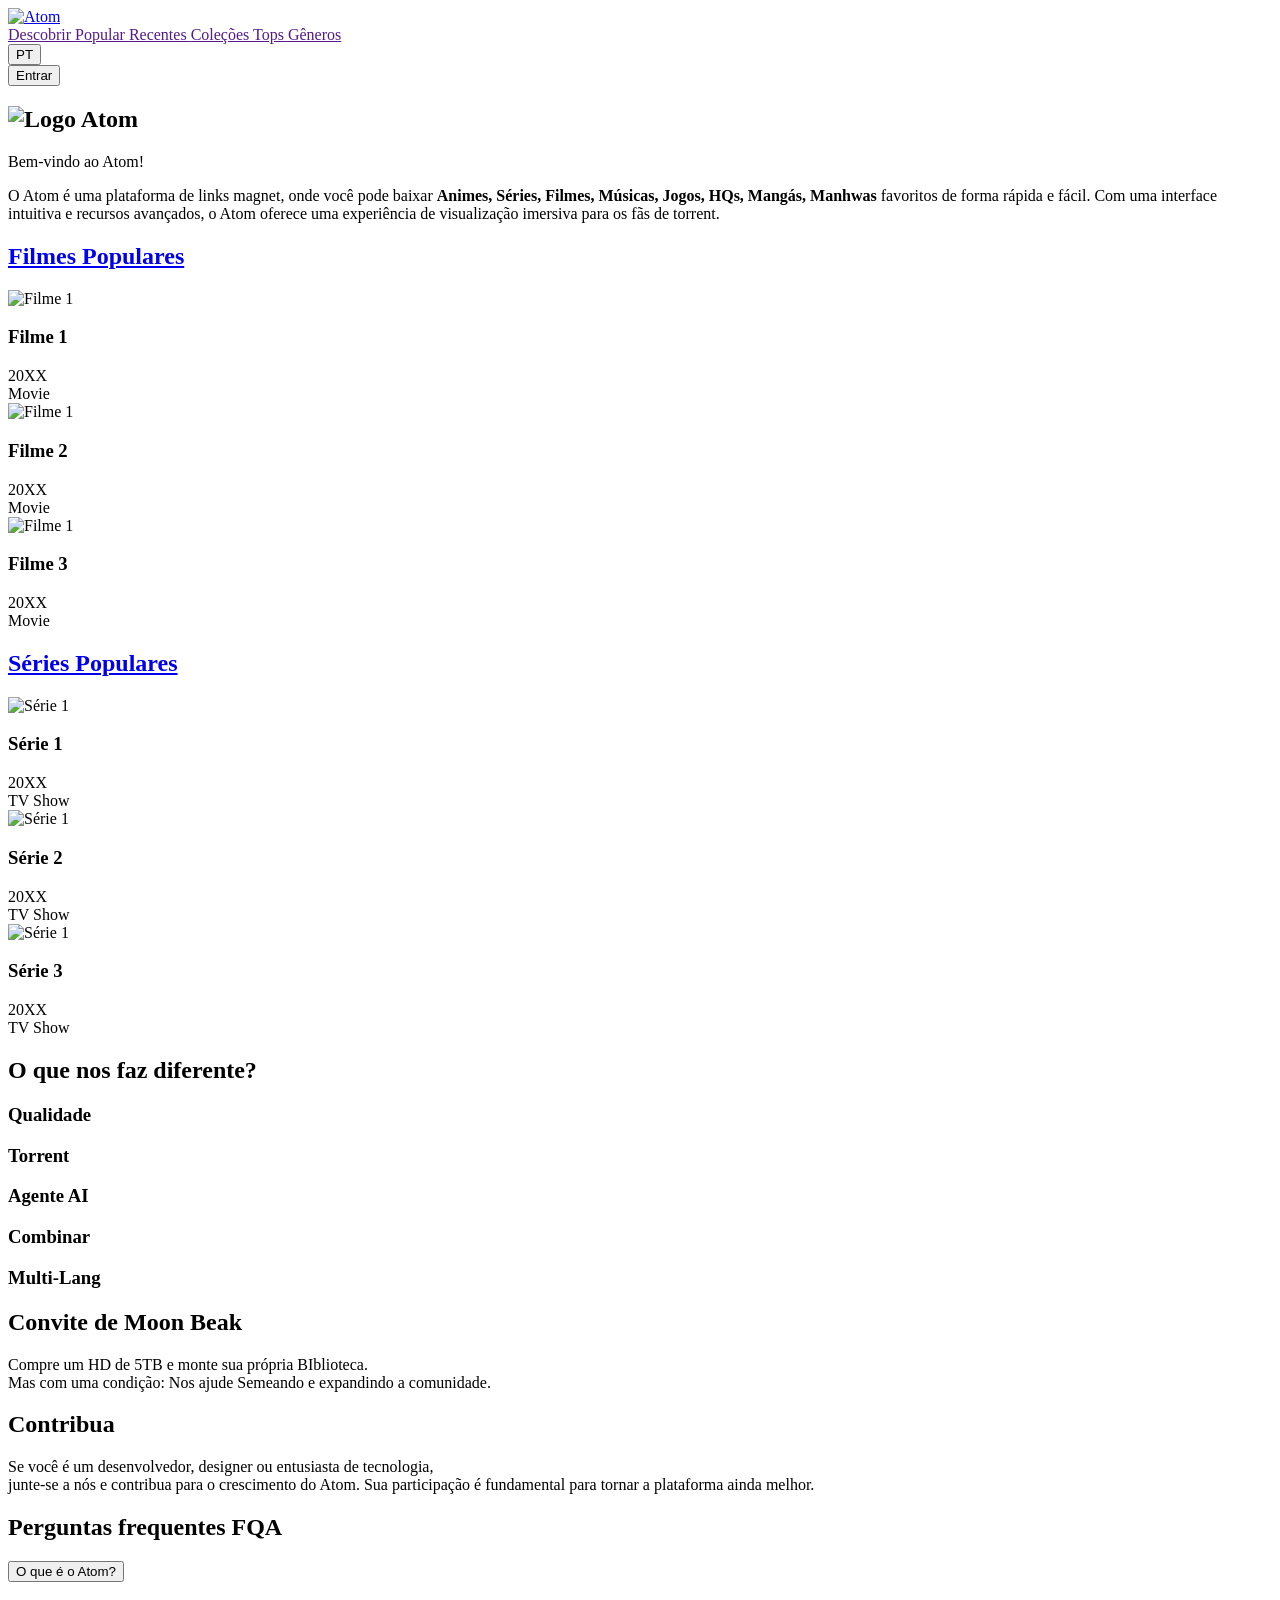
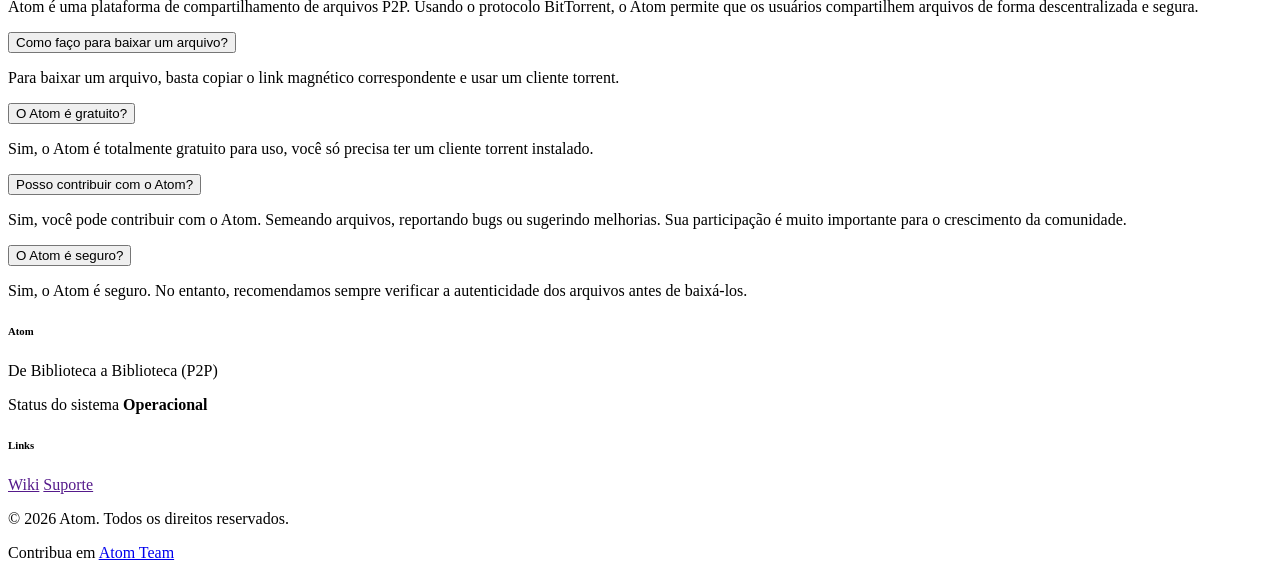
==== commit ef15e1f6: "fixed" ====
--- a/public/pages/home.html
+++ b/public/pages/home.html
@@ -32,208 +32,153 @@
 
       <div id="content">
          <header class="head">
-
-    <a
-        href="/"
-        class="right-box"
-        aria-label="Atom — início"
-        data-i18n-aria="header.home"
-    >
-        <img
-            class="head-logo"
-            src="/asset/briefing/MoonBeak.png"
-            alt="Atom"
-            data-i18n-alt="header.logo"
-        >
-    </a>
-
-
-    <!-- Navegação principal -->
-    <nav
-        class="center-box"
-        aria-label="Navegação principal"
-        data-i18n-aria="header.navigation"
-    >
-
-        <a href="" class="nav-link active">
-            <ion-icon
-                class="icon icon-cor-nav"
-                name="navigate-outline"
-                aria-hidden="true"
-            ></ion-icon>
-
-            <span data-i18n="navigation.discover">
-                Descobrir
-            </span>
-        </a>
-
-        <a href="" class="nav-link">
-            <ion-icon
-                class="icon icon-cor-fire"
-                name="flame-outline"
-                aria-hidden="true"
-            ></ion-icon>
-
-            <span data-i18n="navigation.popular">
-                Popular
-            </span>
-        </a>
-
-        <a href="" class="nav-link">
-            <ion-icon
-                class="icon icon-cor-ren"
-                name="time-outline"
-                aria-hidden="true"
-            ></ion-icon>
-
-            <span data-i18n="navigation.recent">
-                Recentes
-            </span>
-        </a>
-
-        <a href="" class="nav-link">
-            <ion-icon
-                class="icon icon-cor-coll"
-                name="grid-outline"
-                aria-hidden="true"
-            ></ion-icon>
-
-            <span data-i18n="navigation.collections">
-                Coleções
-            </span>
-        </a>
-
-        <a href="" class="nav-link">
-            <ion-icon
-                class="icon icon-cor-tops"
-                name="star-outline"
-                aria-hidden="true"
-            ></ion-icon>
-
-            <span data-i18n="navigation.top">
-                Tops
-            </span>
-        </a>
-
-        <a href="" class="nav-link">
-            <ion-icon
-                class="icon icon-cor-gen"
-                name="filter-outline"
-                aria-hidden="true"
-            ></ion-icon>
-
-            <span data-i18n="navigation.genres">
-                Gêneros
-            </span>
-        </a>
-
-    </nav>
-
-
-    <!-- Ações -->
-    <div class="left-box">
-
-        <a
-            href=""
-            class="nav-link icon-only"
-            aria-label="Calendário"
-            data-i18n-aria="header.calendar"
-        >
-            <ion-icon
-                name="calendar-outline"
-                aria-hidden="true"
-            ></ion-icon>
-        </a>
-
-
-        <!-- LANGUAGE DROPDOWN -->
-        <div class="language">
-
-            <button
-                type="button"
-                class="language-button"
-                aria-expanded="false"
-                aria-haspopup="true"
-                aria-controls="language-menu"
-                data-i18n-aria="language.selector"
-            >
-                <ion-icon
-                    name="globe-outline"
-                    aria-hidden="true"
-                ></ion-icon>
-
-                <span class="language-current">
-                    PT
-                </span>
-
-                <ion-icon
-                    class="language-chevron"
-                    name="chevron-down-outline"
-                    aria-hidden="true"
-                ></ion-icon>
-            </button>
-
-
-            <div
-                id="language-menu"
-                class="language-menu"
-                role="menu"
-                hidden
-            >
-
-                <button
-                    type="button"
-                    class="language-option active"
-                    role="menuitem"
-                    data-language="pt-BR"
-                >
-                    <span>Português</span>
-                    <small>PT</small>
-                </button>
-
-                <button
-                    type="button"
-                    class="language-option"
-                    role="menuitem"
-                    data-language="en-US"
-                >
-                    <span>English</span>
-                    <small>EN</small>
-                </button>
-
-                <button
-                    type="button"
-                    class="language-option"
-                    role="menuitem"
-                    data-language="es-ES"
-                >
-                    <span>Español</span>
-                    <small>ES</small>
-                </button>
-
+            <a
+               href="/"
+               class="right-box"
+               aria-label="Atom — início"
+               data-i18n-aria="header.home">
+               <img
+                  class="head-logo"
+                  src="/asset/briefing/MoonBeak.png"
+                  alt="Atom"
+                  data-i18n-alt="header.logo" />
+            </a>
+
+            <!-- Navegação principal -->
+            <nav
+               class="center-box"
+               aria-label="Navegação principal"
+               data-i18n-aria="header.navigation">
+               <a href="" class="nav-link active">
+                  <ion-icon
+                     class="icon icon-cor-nav"
+                     name="navigate-outline"
+                     aria-hidden="true"></ion-icon>
+
+                  <span data-i18n="navigation.discover"> Descobrir </span>
+               </a>
+
+               <a href="" class="nav-link">
+                  <ion-icon
+                     class="icon icon-cor-fire"
+                     name="flame-outline"
+                     aria-hidden="true"></ion-icon>
+
+                  <span data-i18n="navigation.popular"> Popular </span>
+               </a>
+
+               <a href="" class="nav-link">
+                  <ion-icon
+                     class="icon icon-cor-ren"
+                     name="time-outline"
+                     aria-hidden="true"></ion-icon>
+
+                  <span data-i18n="navigation.recent"> Recentes </span>
+               </a>
+
+               <a href="" class="nav-link">
+                  <ion-icon
+                     class="icon icon-cor-coll"
+                     name="grid-outline"
+                     aria-hidden="true"></ion-icon>
+
+                  <span data-i18n="navigation.collections"> Coleções </span>
+               </a>
+
+               <a href="" class="nav-link">
+                  <ion-icon
+                     class="icon icon-cor-tops"
+                     name="star-outline"
+                     aria-hidden="true"></ion-icon>
+
+                  <span data-i18n="navigation.top"> Tops </span>
+               </a>
+
+               <a href="" class="nav-link">
+                  <ion-icon
+                     class="icon icon-cor-gen"
+                     name="filter-outline"
+                     aria-hidden="true"></ion-icon>
+
+                  <span data-i18n="navigation.genres"> Gêneros </span>
+               </a>
+            </nav>
+
+            <!-- Ações -->
+            <div class="left-box">
+               <a
+                  href=""
+                  class="nav-link icon-only"
+                  aria-label="Calendário"
+                  data-i18n-aria="header.calendar">
+                  <ion-icon
+                     name="calendar-outline"
+                     aria-hidden="true"></ion-icon>
+               </a>
+
+               <!-- LANGUAGE DROPDOWN -->
+               <div class="language">
+                  <button
+                     type="button"
+                     class="language-button"
+                     aria-expanded="false"
+                     aria-haspopup="true"
+                     aria-controls="language-menu"
+                     data-i18n-aria="language.selector">
+                     <ion-icon
+                        name="globe-outline"
+                        aria-hidden="true"></ion-icon>
+
+                     <span class="language-current"> PT </span>
+
+                     <ion-icon
+                        class="language-chevron"
+                        name="chevron-down-outline"
+                        aria-hidden="true"></ion-icon>
+                  </button>
+
+                  <div
+                     id="language-menu"
+                     class="language-menu"
+                     role="menu"
+                     hidden>
+                     <button
+                        type="button"
+                        class="language-option active"
+                        role="menuitem"
+                        data-language="pt-BR">
+                        <span>Português</span>
+                        <small>PT</small>
+                     </button>
+
+                     <button
+                        type="button"
+                        class="language-option"
+                        role="menuitem"
+                        data-language="en-US">
+                        <span>English</span>
+                        <small>EN</small>
+                     </button>
+
+                     <button
+                        type="button"
+                        class="language-option"
+                        role="menuitem"
+                        data-language="es-ES">
+                        <span>Español</span>
+                        <small>ES</small>
+                     </button>
+                  </div>
+               </div>
+
+               <!-- LOGIN -->
+               <button type="button" class="login">
+                  <ion-icon name="log-in-outline" aria-hidden="true"></ion-icon>
+
+                  <span data-i18n="auth.login"> Entrar </span>
+               </button>
             </div>
-
-        </div>
-
-
-        <!-- LOGIN -->
-        <button
-            type="button"
-            class="login"
-        >
-            <ion-icon
-                name="log-in-outline"
-                aria-hidden="true"
-            ></ion-icon>
-
-            <span data-i18n="auth.login">
-                Entrar
-            </span>
-        </button>
-
-    </div>
-
-</header>
+         </header>
 
          <main class="main">
             <div class="bg-1">
@@ -259,7 +204,8 @@
 
             <section class="set-h2 collumn">
                <div class="boxlayout-1 popular">
-                  <h2 class="section-title">Filmes Populares</h2>
+                  <a href="#" class="go-link"><h2 class="section-title">Filmes Populares</h2></a>
+                  
 
                   <article class="layout-content-card">
                      <a class="content-card">
@@ -295,7 +241,7 @@
                </div>
 
                <div class="boxlayout-1 popular">
-                  <h2 class="section-title">Séries Populares</h2>
+                  <a href="#" class="go-link"><h2 class="section-title">Séries Populares</h2></a>
 
                   <article class="layout-content-card">
                      <a class="content-card">
